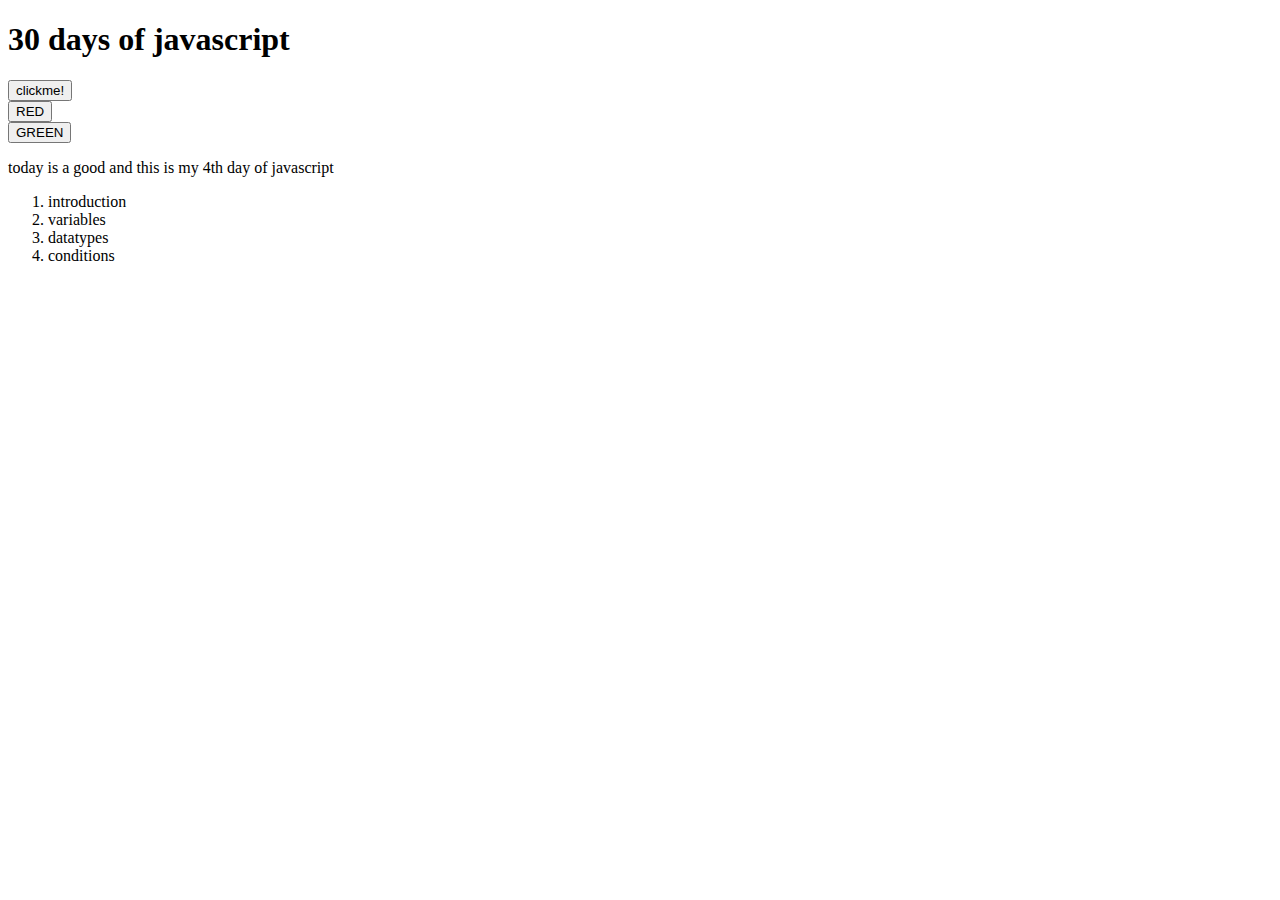
==== index.html @ 4b04ecee "updated" ====
<!DOCTYPE html>
<html>
    <head>
        <title>30daysofjavascript</title>
    </head>
    <body id="body">
        <h1 id="head">30 days of javascript</h1>
        <button onclick="alert('this is fourth day\ninspect this page')">clickme!</button><br>
        <button id="cred">RED</button><br>
        <button id="cgreen">GREEN</button>
        <link rel="stylesheet" href="style.css">
        <script src="functions.js"></script>
        <div id="paragraph">
          <p>today is a good and this is my 4th day of javascript</p>
        </div>
        <div id="contents">
          <ol id="list">
            <li>introduction</li>
            <li>variables</li>
            <li>datatypes</li>
            <li>conditions</li>
          </ol>

        </div>
    </body>
</html>
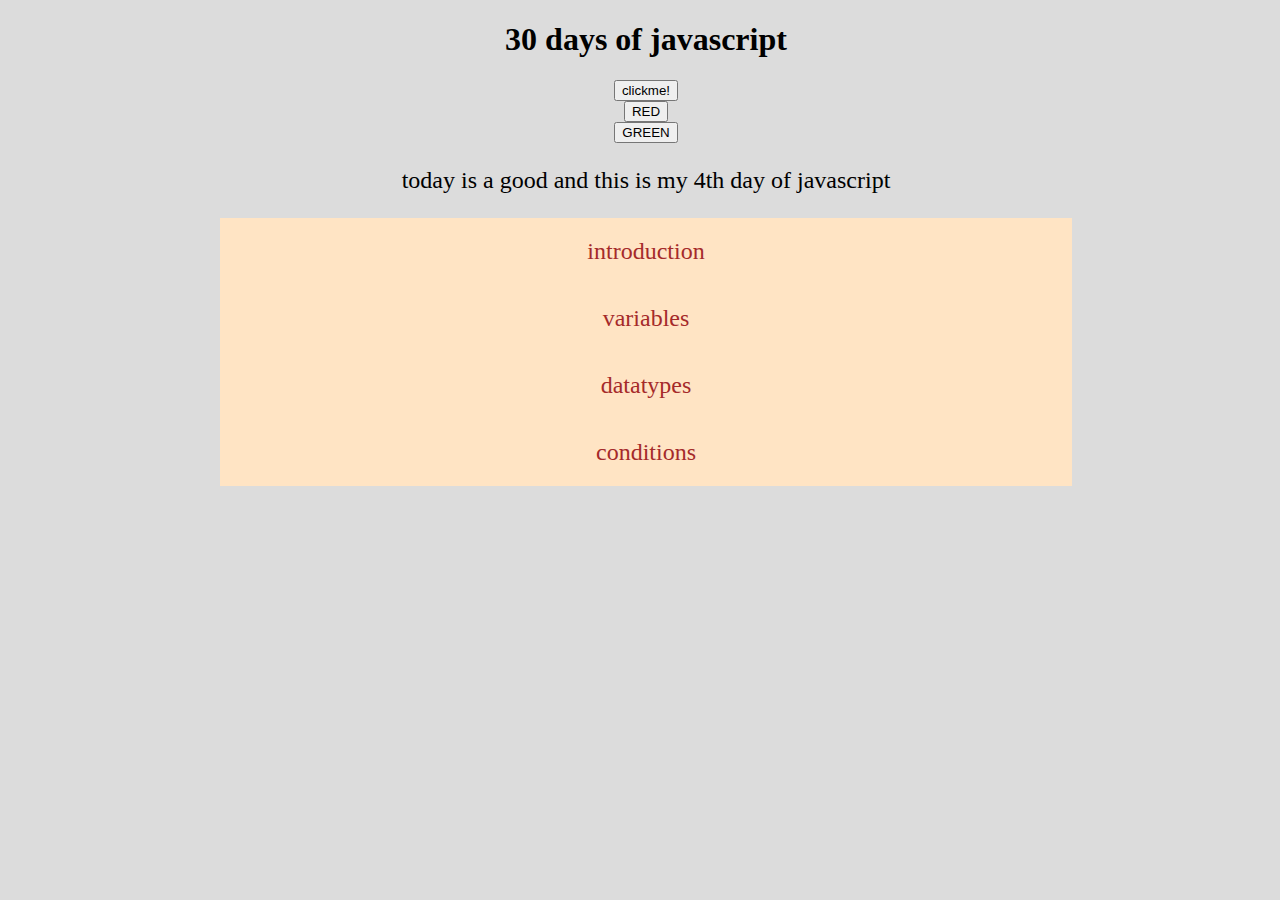
==== commit a4b62534: "changed JS file" ====
--- a/index.html
+++ b/index.html
@@ -9,7 +9,7 @@
         <button id="cred">RED</button><br>
         <button id="cgreen">GREEN</button>
         <link rel="stylesheet" href="style.css">
-        <script src="functions.js"></script>
+        <script src="arrays.js"></script>
         <div id="paragraph">
           <p>today is a good and this is my 4th day of javascript</p>
         </div>
--- a/style.css
+++ b/style.css
@@ -0,0 +1,27 @@
+body{
+    margin-left: 20px;
+    background-color: gainsboro;
+    text-align: center;
+}
+p{
+    font-size:x-large;
+}
+#list{
+    display: contents;
+    border: 20px;
+    border-radius: 5px;
+    border-color: brown;
+}
+#contents{
+    background-color: bisque;
+    font-size: x-large;
+    margin:200px;
+    margin-top:00;
+}
+ol li{
+    padding: 20px;
+    border-width: 20px;
+    color: brown;
+    
+    list-style: none;
+}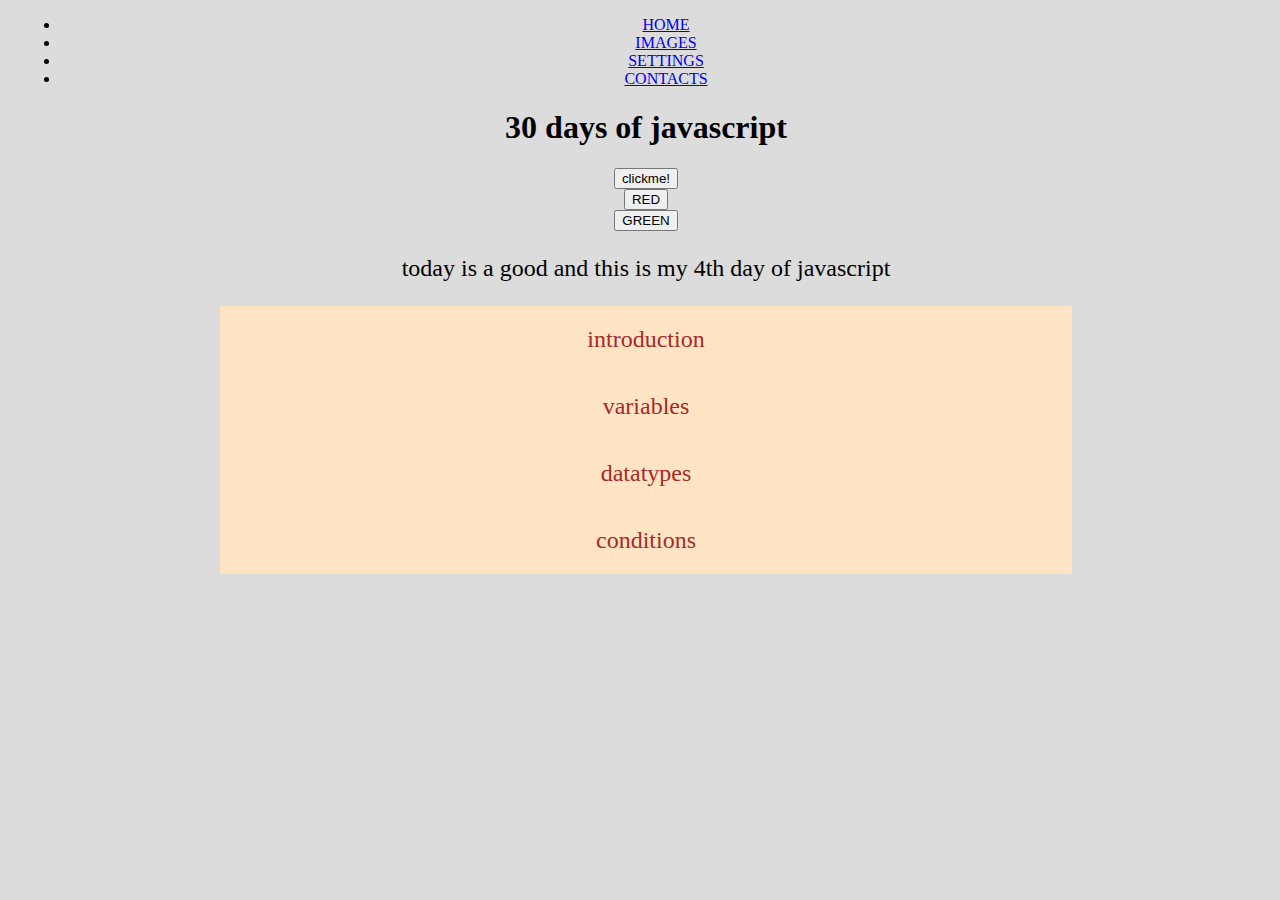
==== commit 1d4be913: "created a navigation bar" ====
--- a/index.html
+++ b/index.html
@@ -4,12 +4,22 @@
         <title>30daysofjavascript</title>
     </head>
     <body id="body">
+        <div class="nav">
+          <div class="const">
+            <ul class="list">
+              <li><a href="#home">HOME</a></li>
+              <li><a href="#images">IMAGES</a></li>
+              <li><a href="#settings">SETTINGS</a></li>
+              <li><a href="#contact">CONTACTS</a></li>
+            </ul>
+          </div>
+        </div>
         <h1 id="head">30 days of javascript</h1>
-        <button onclick="alert('this is fourth day\ninspect this page')">clickme!</button><br>
+        <button onclick="alert('this is Fifth day\ninspect this page')">clickme!</button><br>
         <button id="cred">RED</button><br>
         <button id="cgreen">GREEN</button>
         <link rel="stylesheet" href="style.css">
-        <script src="arrays.js"></script>
+        <script src="functions.js"></script>
         <div id="paragraph">
           <p>today is a good and this is my 4th day of javascript</p>
         </div>
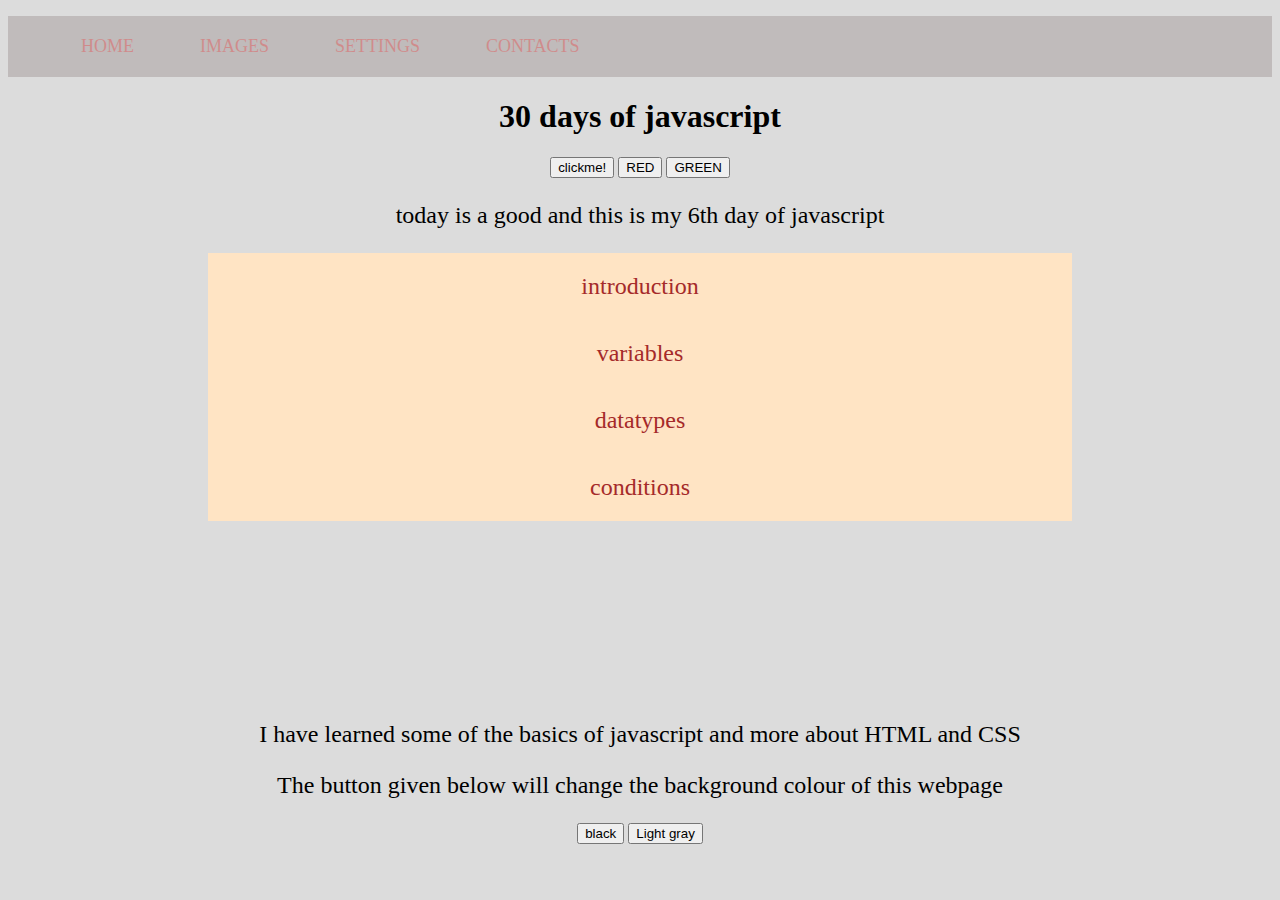
==== commit 2ed1f64e: "add some more buttons and text" ====
--- a/index.html
+++ b/index.html
@@ -15,13 +15,15 @@
           </div>
         </div>
         <h1 id="head">30 days of javascript</h1>
-        <button onclick="alert('this is Fifth day\ninspect this page')">clickme!</button><br>
-        <button id="cred">RED</button><br>
+        <div id="but">
+        <button onclick="alert('this is sixth day\ninspect this page')">clickme!</button>
+        <button id="cred">RED</button>
         <button id="cgreen">GREEN</button>
+        </div>
         <link rel="stylesheet" href="style.css">
         <script src="functions.js"></script>
         <div id="paragraph">
-          <p>today is a good and this is my 4th day of javascript</p>
+          <p>today is a good and this is my 6th day of javascript</p>
         </div>
         <div id="contents">
           <ol id="list">
@@ -30,7 +32,12 @@
             <li>datatypes</li>
             <li>conditions</li>
           </ol>
-
         </div>
+        <div class="info">
+          <p>I have learned some of the basics of javascript and more about HTML and CSS</p>
+          <p>The button given below will change the background colour of this webpage</p>
+          </div>
+        <button id="black" onclick="black()">black</button>
+        <button id="gray" onclick="gray()">Light gray</button>
     </body>
 </html>--- a/style.css
+++ b/style.css
@@ -1,5 +1,5 @@
 body{
-    margin-left: 20px;
+    
     background-color: gainsboro;
     text-align: center;
 }
@@ -22,6 +22,35 @@
     padding: 20px;
     border-width: 20px;
     color: brown;
+    list-style: none;
+}
+.nav{
+    text-align: justify;
+    display: contents;
+    background-image: url("door.jpg");
+}
+.list{
+    list-style: none;
+    display: flex;
     
-    list-style: none;
+}
+.list li{
+    padding: 20px;
+    scroll-behavior: smooth;
+    font-size:large;
+    opacity: 0.5;
+}
+.list li a{
+    text-decoration: none;
+    margin: 3px;
+    padding: 10px;
+    opacity: 0.5;
+    font:100;
+    color: rgb(255, 0, 0);
+}
+.const{
+    background-color:rgb(192, 187, 187) ;
+}
+.list li:hover{
+    opacity: 1.0;
 }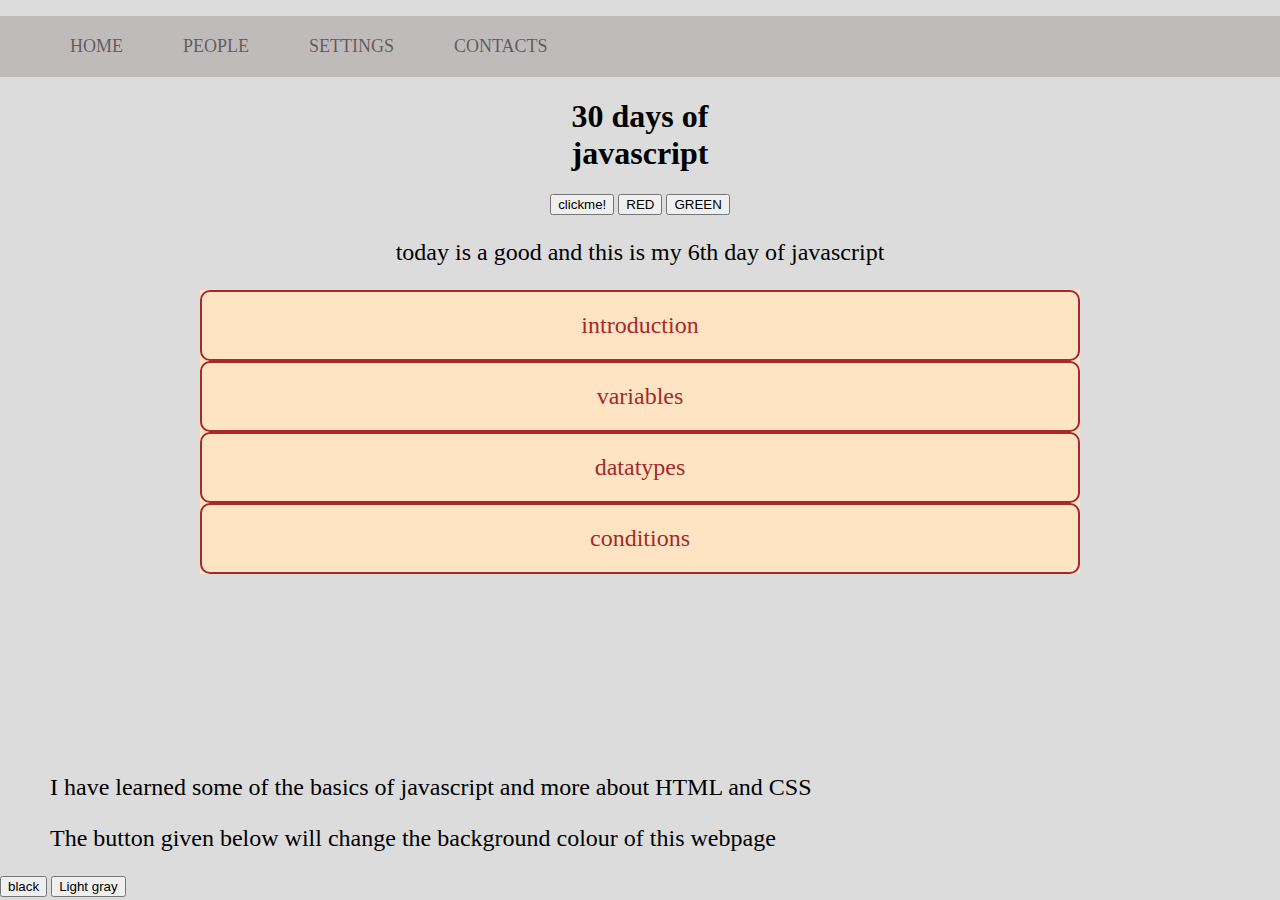
==== commit 0055b999: "new changes" ====
--- a/index.html
+++ b/index.html
@@ -8,7 +8,7 @@
           <div class="const">
             <ul class="list">
               <li><a href="#home">HOME</a></li>
-              <li><a href="#images">IMAGES</a></li>
+              <li><a href="#people">PEOPLE</a></li>
               <li><a href="#settings">SETTINGS</a></li>
               <li><a href="#contact">CONTACTS</a></li>
             </ul>
--- a/style.css
+++ b/style.css
@@ -1,56 +1,93 @@
+h1{
+    text-align: center;
+    width: 20%;
+    padding: 0%;
+    margin-left: 40%;
+}
+#but {
+    text-align: center;
+}
+#paragraph{
+    text-align: center;
+}
 body{
-    
+    margin: 0;
     background-color: gainsboro;
-    text-align: center;
+    padding: 0;
 }
 p{
     font-size:x-large;
 }
 #list{
     display: contents;
-    border: 20px;
+    border: 30px solid;
     border-radius: 5px;
     border-color: brown;
 }
+#list li{
+    border: 2px solid;
+    border-radius: 10px;
+}
+#list li:hover{
+    background-color: darkgray;
+}
 #contents{
+    text-align: center;
     background-color: bisque;
     font-size: x-large;
     margin:200px;
     margin-top:00;
 }
 ol li{
-    padding: 20px;
+    margin-top: 0%;
+    padding: 20px 10px;
     border-width: 20px;
     color: brown;
     list-style: none;
 }
 .nav{
-    text-align: justify;
     display: contents;
-    background-image: url("door.jpg");
 }
 .list{
     list-style: none;
     display: flex;
-    
+    overflow: auto;
 }
 .list li{
     padding: 20px;
-    scroll-behavior: smooth;
     font-size:large;
     opacity: 0.5;
+    color: 'black';
 }
 .list li a{
     text-decoration: none;
-    margin: 3px;
     padding: 10px;
-    opacity: 0.5;
-    font:100;
-    color: rgb(255, 0, 0);
+    font-size:100;
+    color: rgb(0, 0, 0);
+    transition: all 3s ease;
 }
 .const{
     background-color:rgb(192, 187, 187) ;
 }
 .list li:hover{
-    opacity: 1.0;
+    opacity: 2.0;
+    background-color: gray;
+}
+#cred:hover{
+    background-color: red;
+}
+#cgreen:hover{
+    background-color: green;
+}
+h1:hover{
+    color: blueviolet;
+}
+.info{
+    margin-left: 50px;
+}
+#black:hover{
+    background-color: black;
+}
+#gray:hover{
+    background-color: gainsboro;
 }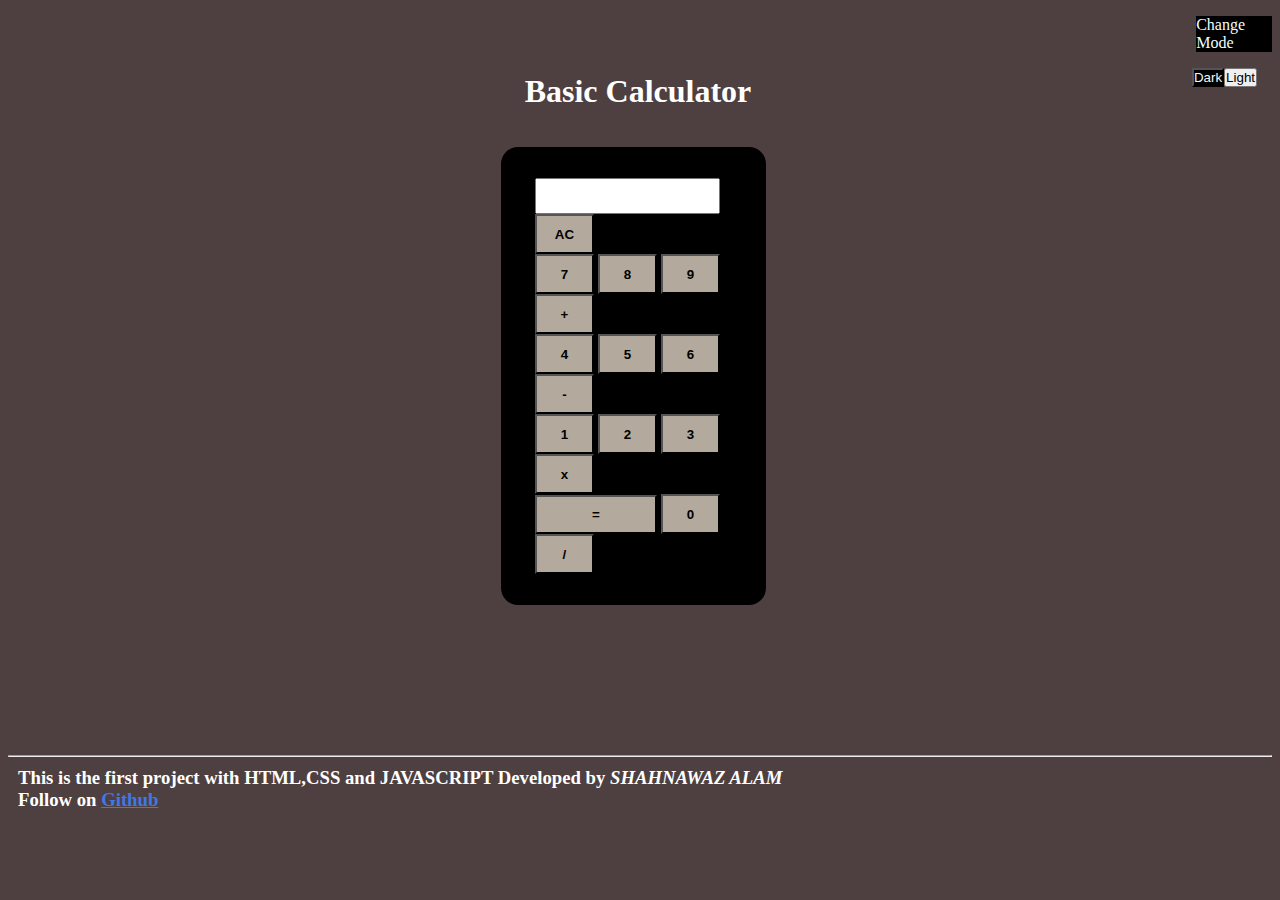
==== commit 3025fcf0: "updated html file" ====
--- a/index.html
+++ b/index.html
@@ -1,43 +1,54 @@
 <!DOCTYPE html>
-<html>
-    <head>
-        <title>30daysofjavascript</title>
-    </head>
-    <body id="body">
-        <div class="nav">
-          <div class="const">
-            <ul class="list">
-              <li><a href="#home">HOME</a></li>
-              <li><a href="#people">PEOPLE</a></li>
-              <li><a href="#settings">SETTINGS</a></li>
-              <li><a href="#contact">CONTACTS</a></li>
-            </ul>
-          </div>
+<html lang="en">
+<head>
+    <meta charset="UTF-8">
+    <meta http-equiv="X-UA-Compatible" content="IE=edge">
+    <meta name="viewport" content="width=device-width, initial-scale=1.0">
+    <link rel="stylesheet" href="project 1/div.css">
+    <script src="project 1/div.js"></script>
+    <link rel="icon" href="project 1/cal.jpg">
+    <title>Calculator</title>
+    <p id="mode">Change Mode</p>
+    <ul>
+        <li><button id="darktheme" onclick="dark()">Dark</button></li>
+        <li><button id="lighttheme" onclick="light()">Light</button></li>
+    </ul>
+</head>
+<body id="body">
+    <h1 id="h1">Basic Calculator</h1>
+    <div id="cal">
+        <div id="main0">
+            
+                <input type="text" id="yput" >
+                <button id="num" type="button" onclick="clearscreen()">AC</button>
+            
         </div>
-        <h1 id="head">30 days of javascript</h1>
-        <div id="but">
-        <button onclick="alert('this is sixth day\ninspect this page')">clickme!</button>
-        <button id="cred">RED</button>
-        <button id="cgreen">GREEN</button>
+        <div id="main">
+            <button id="num" type="button" value="7" onclick="display('7')">7</button>
+            <button id="num" type="button" value="8" onclick="display('8')">8</button>
+            <button id="num" type="button" value="9" onclick="display('9')">9</button>
+            <button id="num" type="button" value="+" onclick="display('+')">+</button>
         </div>
-        <link rel="stylesheet" href="style.css">
-        <script src="functions.js"></script>
-        <div id="paragraph">
-          <p>today is a good and this is my 6th day of javascript</p>
+        <div id="main2">
+            <button id="num" type="button" value="4" onclick="display('4')">4</button>
+            <button id="num" type="button" value="5" onclick="display('5')">5</button>
+            <button id="num" type="button" value="6" onclick="display('6')">6</button>
+            <button id="num" type="button" value="-" onclick="display('-')">-</button>
         </div>
-        <div id="contents">
-          <ol id="list">
-            <li>introduction</li>
-            <li>variables</li>
-            <li>datatypes</li>
-            <li>conditions</li>
-          </ol>
+        <div id="main2">
+            <button id="num" type="button" value="1" onclick="display('1')">1</button>
+            <button id="num" type="button" value="2" onclick="display('2')">2</button>
+            <button id="num" type="button" value="3" onclick="display('3')">3</button>
+            <button id="num" type="button" value="*" onclick="display('*')">x</button>
         </div>
-        <div class="info">
-          <p>I have learned some of the basics of javascript and more about HTML and CSS</p>
-          <p>The button given below will change the background colour of this webpage</p>
-          </div>
-        <button id="black" onclick="black()">black</button>
-        <button id="gray" onclick="gray()">Light gray</button>
-    </body>
+        <div id="main3">
+            <button id="equals" type="button" value="=" onclick="calculate()">=</button>
+            <button id="num" type="button" value="0" onclick="display('0')">0</button>
+            <button id="num" type="button" value="/" onclick="display('/')">/</button>
+        </div>
+    </div>
+    <hr>
+    <h3 id="h3">This is the first project with HTML,CSS and JAVASCRIPT Developed by <i>SHAHNAWAZ ALAM</i><br>
+    Follow on <a href="https://github.com/shahnawaz-alam37">Github</a></h3>
+</body>
 </html>--- a/project 1/div.css
+++ b/project 1/div.css
@@ -0,0 +1,91 @@
+#equals{
+    width: 122px;
+    height: 39px;
+    background-color: rgb(179, 169, 156);
+    color: black;
+    font-weight: bold;
+}
+#num{
+    width: 59px;
+    height: 40px;
+    background-color: rgb(179, 169, 156);
+    color: black;
+    font-weight: bold;
+}
+#num:hover{
+    background-color: crimson;
+    color: aliceblue;
+}
+#equals:hover{
+    background-color: crimson;
+    color: aliceblue;
+}
+#yput{
+    height: 30px;
+}
+#cal{
+    background-color: black;
+    padding: 31px 34px;
+    margin-left: 39%;
+    margin-right: 40%;
+    align-items: center;
+    margin-top: 37px;
+    border-radius: 17px;
+}
+body{
+    background-color:rgb(78, 64, 64);
+}
+#infobut{
+    width: 56px ;
+    height: 35px;
+    background-color:darkcyan;
+    border-radius: 20px;
+    color:white;
+    font-weight: bold;
+    float: center;
+    margin-left: 48%;
+}
+#darktheme{
+    background-color: black;
+    color: aliceblue;
+    padding: 0px 0px;
+    float: left;
+    text-decoration: none;
+}
+#lighttheme{
+    text-decoration: none;
+    padding: 0px 0px;
+    float: left;
+}
+ul{
+    display: flex;
+    text-decoration: none;
+    list-style: none;
+    padding: 0;
+    float: right;
+    margin: 0px;
+    margin-right: 15px;
+}
+#mode{
+    margin-left: 94%;
+    color: azure;
+    background-color:black;
+}
+hr{
+    margin-top: 150px;
+}
+a{
+    color: rgb(64, 121, 228);
+}
+h3{
+    margin: 10px;
+}
+#h1{
+    text-align: center;
+    color: white;
+    margin-left: 76px;
+}
+#h3{
+    color: white;
+    margin: 10px;
+}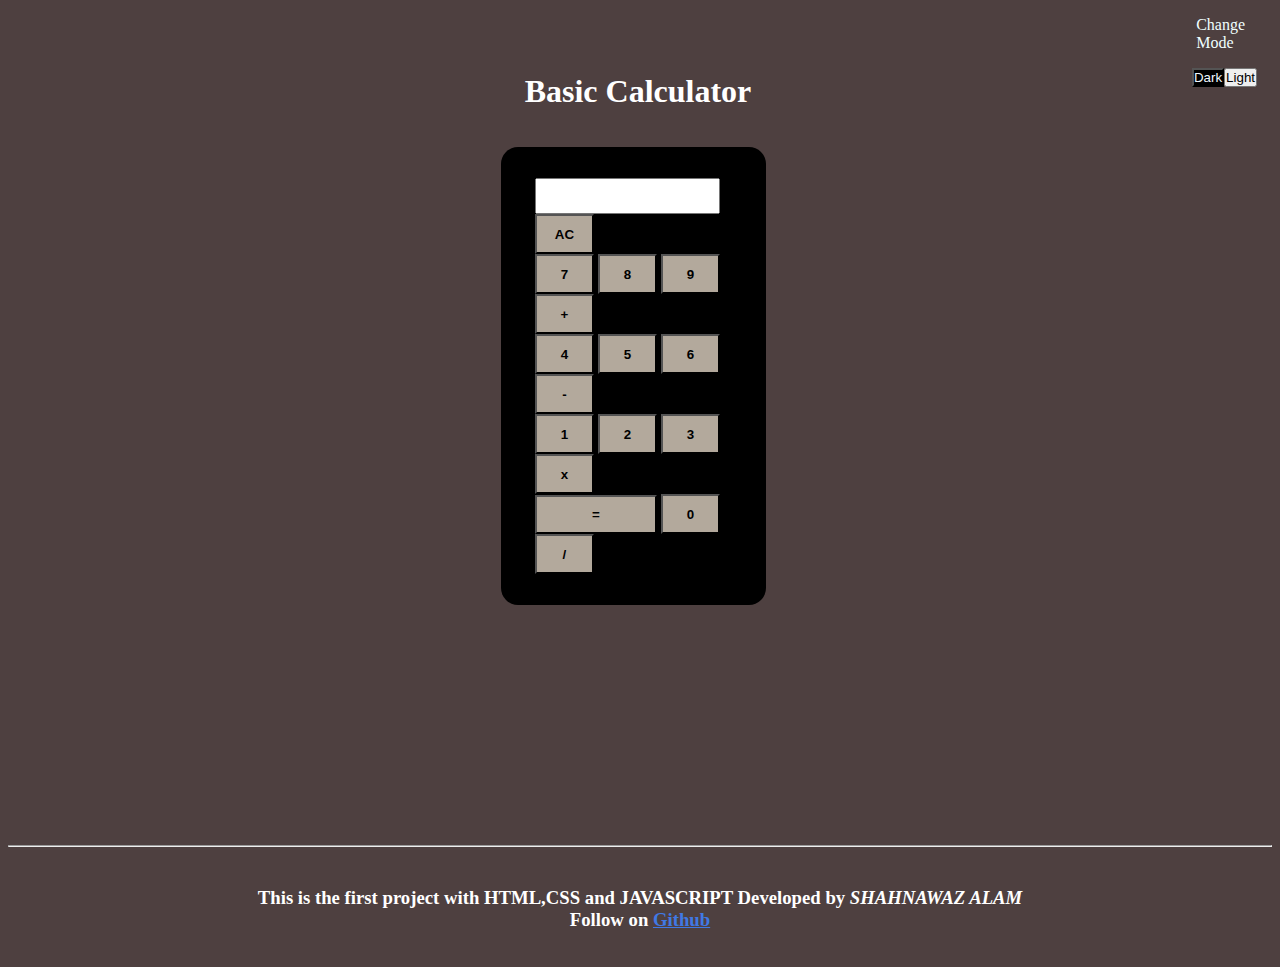
==== commit 9081b508: "centerd the text of bottom" ====
--- a/index.html
+++ b/index.html
@@ -46,9 +46,12 @@
             <button id="num" type="button" value="0" onclick="display('0')">0</button>
             <button id="num" type="button" value="/" onclick="display('/')">/</button>
         </div>
+    </div><br><br><br><br><br>
+    <hr>
+    <div class="bottom-container">
+        <h3 id="h3">This is the first project with HTML,CSS and JAVASCRIPT Developed by <i>SHAHNAWAZ ALAM</i><br>
+            Follow on <a href="https://github.com/shahnawaz-alam37">Github</a></h3>
     </div>
-    <hr>
-    <h3 id="h3">This is the first project with HTML,CSS and JAVASCRIPT Developed by <i>SHAHNAWAZ ALAM</i><br>
-    Follow on <a href="https://github.com/shahnawaz-alam37">Github</a></h3>
+    
 </body>
 </html>--- a/project 1/div.css
+++ b/project 1/div.css
@@ -69,7 +69,6 @@
 #mode{
     margin-left: 94%;
     color: azure;
-    background-color:black;
 }
 hr{
     margin-top: 150px;
@@ -88,4 +87,10 @@
 #h3{
     color: white;
     margin: 10px;
+}
+.bottom-container{
+    align-content: center;
+    padding: 22px 0px 18px ;
+    text-align: center;
+    
 }